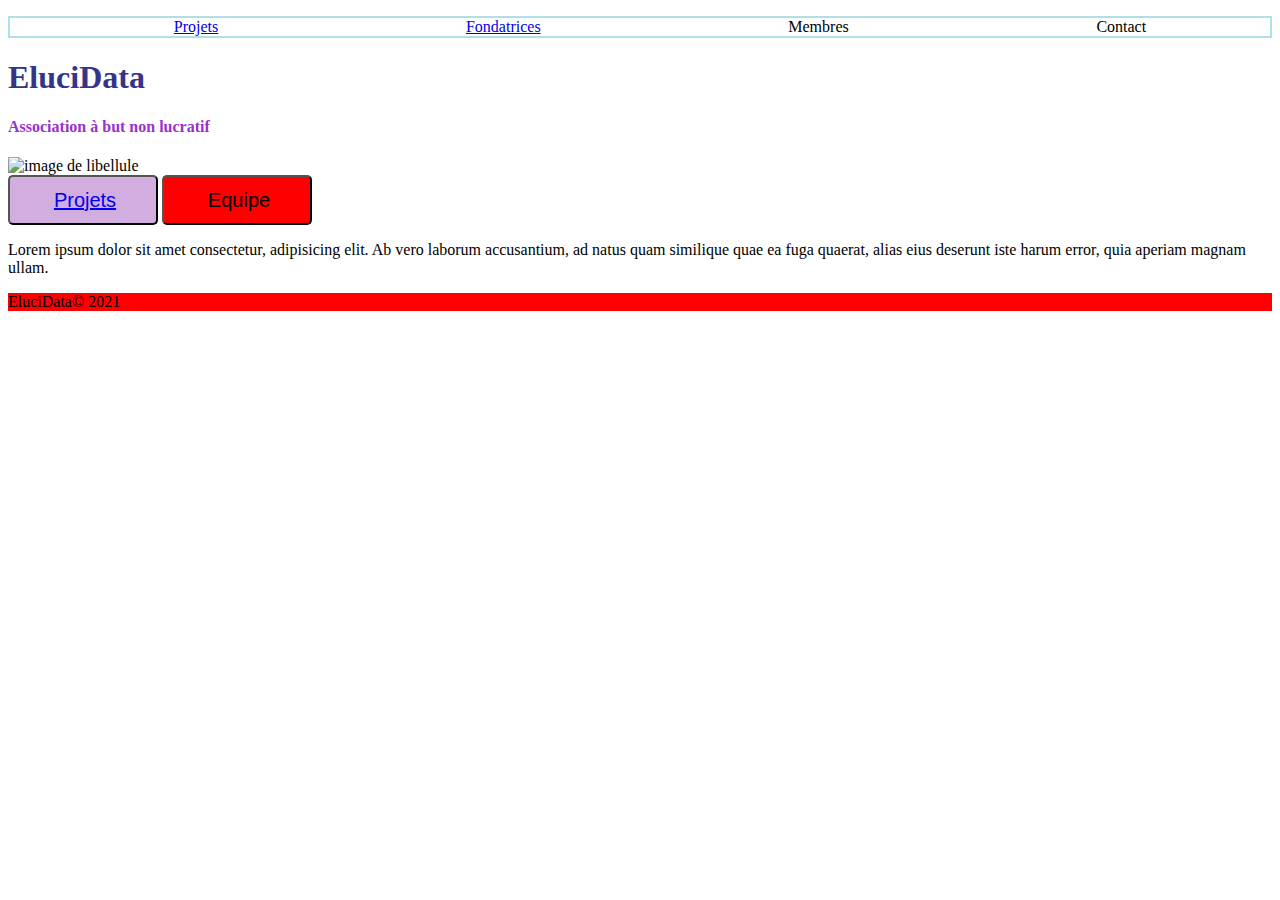
==== index.html @ 29186539 "Add files via upload" ====
<!DOCTYPE html>
<html lang="fr">
<head>
    <meta charset="UTF-8">
    <meta http-equiv="X-UA-Compatible" content="IE=edge">
    <meta name="viewport" content="width=device-width, initial-scale=1.0">
    <link rel="stylesheet" href="./style.css">
    <link rel="icon" href="">
    <title>EluciData</title>
</head>

<body>
    <header>
        <nav>
            <ul class="navbar">
                <li>
                    <a href="./projets.html" target="_blank">Projets</a>
                    </li>
                <li>
                    <a href="./projets.html#Fondatrices">Fondatrices</a>
                    </li>
                <li>Membres</li>
                <li>Contact</li>
            </ul>
        </nav>
    </header>
    
    <section>
        <h1>EluciData</h1>
        <h4>Association à but non lucratif</h4>
        <img src="https://www.startpage.com/av/proxy-image?piurl=https%3A%2F%2Fencrypted-tbn0.gstatic.com%2Fimages%3Fq%3Dtbn%3AANd9GcSyLoxev2G5coPyF-6sTD9xLsVR6ycrLU4pCGg9ab4cfC2FklVg%26s&sp=1633766978Tb87615d57166ab1f0eac74bfbcd896ea8f84e5b6e09262b04a8f673e10cdc660" alt="image de libellule">
    </section>
    <section>
        <button>
            <a href="./projets.html" target="_blank">Projets</a>
        </button> 

        <button class="box">Equipe</button>
    </section>
    <section>
        <p>Lorem ipsum dolor sit amet consectetur, adipisicing elit. Ab vero laborum accusantium, ad natus quam similique quae ea fuga quaerat, alias eius deserunt iste harum error, quia aperiam magnam ullam.</p>
    </section>

<footer>
    <p class="box">EluciData&copy; 2021</p>
</footer>

</body>
</html>
---- style.css ----
h1{
    color: rgb(52, 52, 136);
}

h4{
    color: darkorchid;
}

button{
    background-color: rgb(209, 173, 224);
    font: arial;
    font-size: 20px;
    width: 150px;
    height: 50px;
    border-radius: 5px;
    padding-left: 10px;

}

.box{
    background-color: red;
}

.navbar{
    display: flex;
    flex-direction: row;
    flex-wrap: nowrap;
    justify-content: space-around;
    align-items: stretch;
    align-content: space-around;
    list-style-type: none;
    border: powderblue solid 2px;
    
}
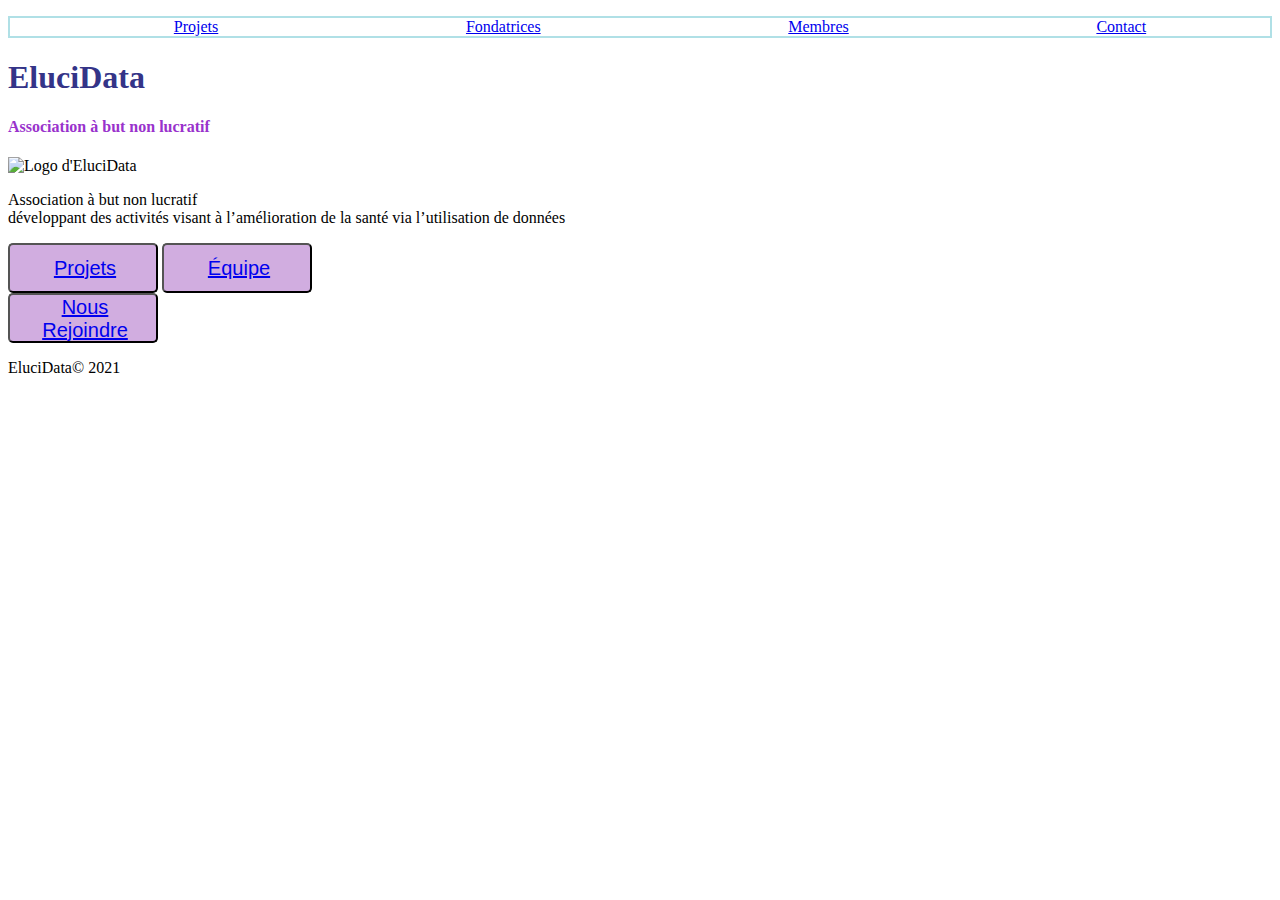
==== commit 4e08cd40: "Update index.html" ====
--- a/index.html
+++ b/index.html
@@ -17,10 +17,14 @@
                     <a href="./projets.html" target="_blank">Projets</a>
                     </li>
                 <li>
-                    <a href="./projets.html#Fondatrices">Fondatrices</a>
+                    <a href="./equipe.html#Fondatrices" target="_blank">Fondatrices</a>
                     </li>
-                <li>Membres</li>
-                <li>Contact</li>
+                <li>
+                    <a href="./equipe.html#Membres" target="_blank">Membres</a>
+                    </li>
+                <li>
+                    <a href="./contact.html" target="_blank">Contact</a>
+                    </li>
             </ul>
         </nav>
     </header>
@@ -28,22 +32,35 @@
     <section>
         <h1>EluciData</h1>
         <h4>Association à but non lucratif</h4>
-        <img src="https://www.startpage.com/av/proxy-image?piurl=https%3A%2F%2Fencrypted-tbn0.gstatic.com%2Fimages%3Fq%3Dtbn%3AANd9GcSyLoxev2G5coPyF-6sTD9xLsVR6ycrLU4pCGg9ab4cfC2FklVg%26s&sp=1633766978Tb87615d57166ab1f0eac74bfbcd896ea8f84e5b6e09262b04a8f673e10cdc660" alt="image de libellule">
+        <img src="https://zupimages.net/viewer.php?id=21/40/t03b.png" alt="Logo d'EluciData">
     </section>
     <section>
-        <button>
+        <p>
+            Association à but non lucratif 
+            <br>développant des activités 
+            visant à l’amélioration de la santé 
+            via l’utilisation de données
+        </p>
+    </section>
+    <section>
+        <button class="button_box">
             <a href="./projets.html" target="_blank">Projets</a>
         </button> 
 
-        <button class="box">Equipe</button>
+        <button class="button_box">
+            <a href="./equipe.html" target="_blank">Équipe</a>
+        </button>
     </section>
     <section>
-        <p>Lorem ipsum dolor sit amet consectetur, adipisicing elit. Ab vero laborum accusantium, ad natus quam similique quae ea fuga quaerat, alias eius deserunt iste harum error, quia aperiam magnam ullam.</p>
+        <button class="big_button_box">
+            <a href="./contact.html" target="_blank">Nous Rejoindre</a>
+        </button>        
     </section>
 
+
 <footer>
-    <p class="box">EluciData&copy; 2021</p>
+    <p>EluciData&copy; 2021</p>
 </footer>
 
 </body>
-</html>+</html>
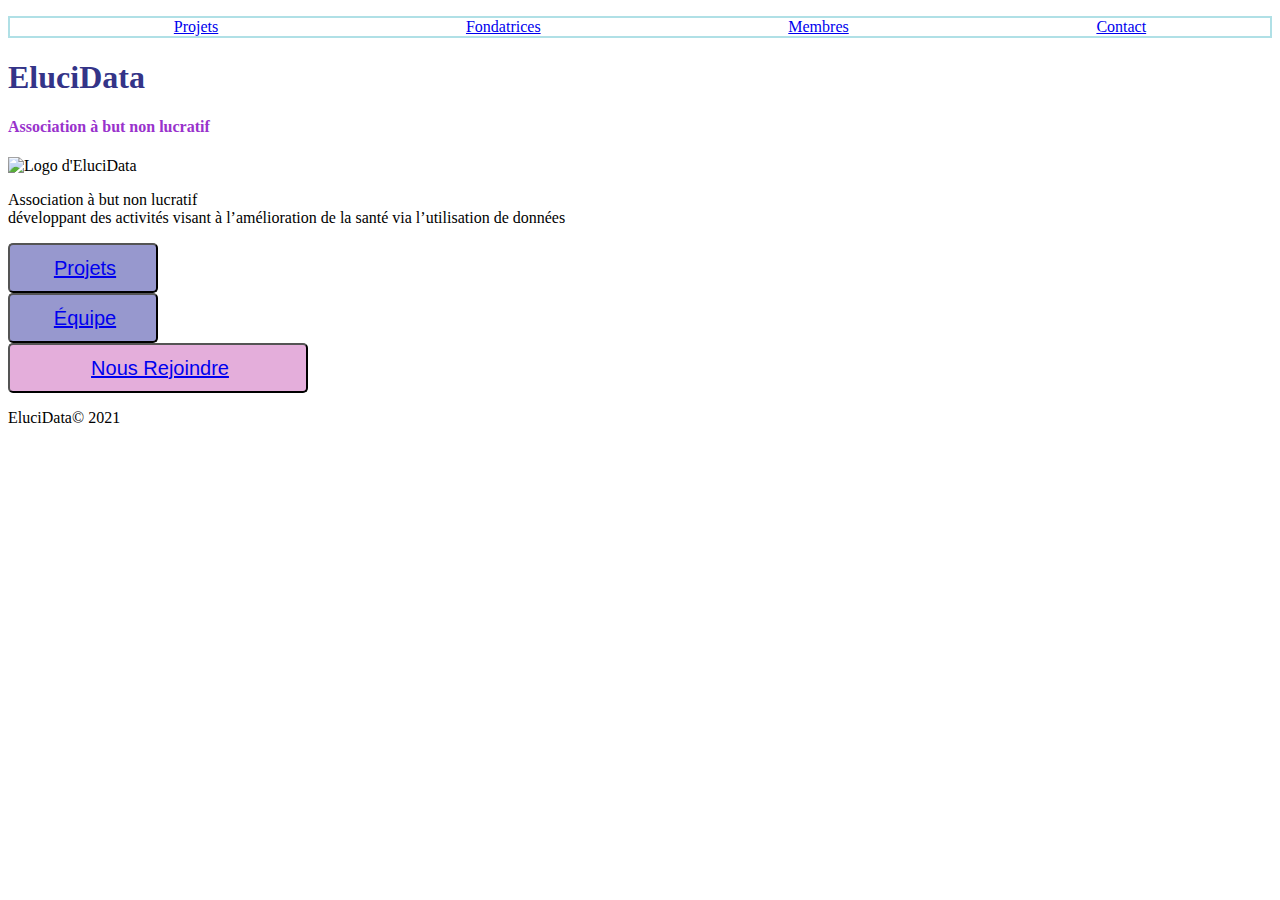
==== commit 93d1232a: "Update index.html" ====
--- a/index.html
+++ b/index.html
@@ -46,7 +46,8 @@
         <button class="button_box">
             <a href="./projets.html" target="_blank">Projets</a>
         </button> 
-
+    </section>
+    <section>
         <button class="button_box">
             <a href="./equipe.html" target="_blank">Équipe</a>
         </button>
--- a/style.css
+++ b/style.css
@@ -17,8 +17,14 @@
 
 }
 
-.box{
-    background-color: red;
+.button_box{
+    background-color: rgb(151, 152, 206);
+}
+
+.big_button_box{
+    background-color: rgb(228, 174, 219);
+    width: 300px;
+    height: 50px;
 }
 
 .navbar{
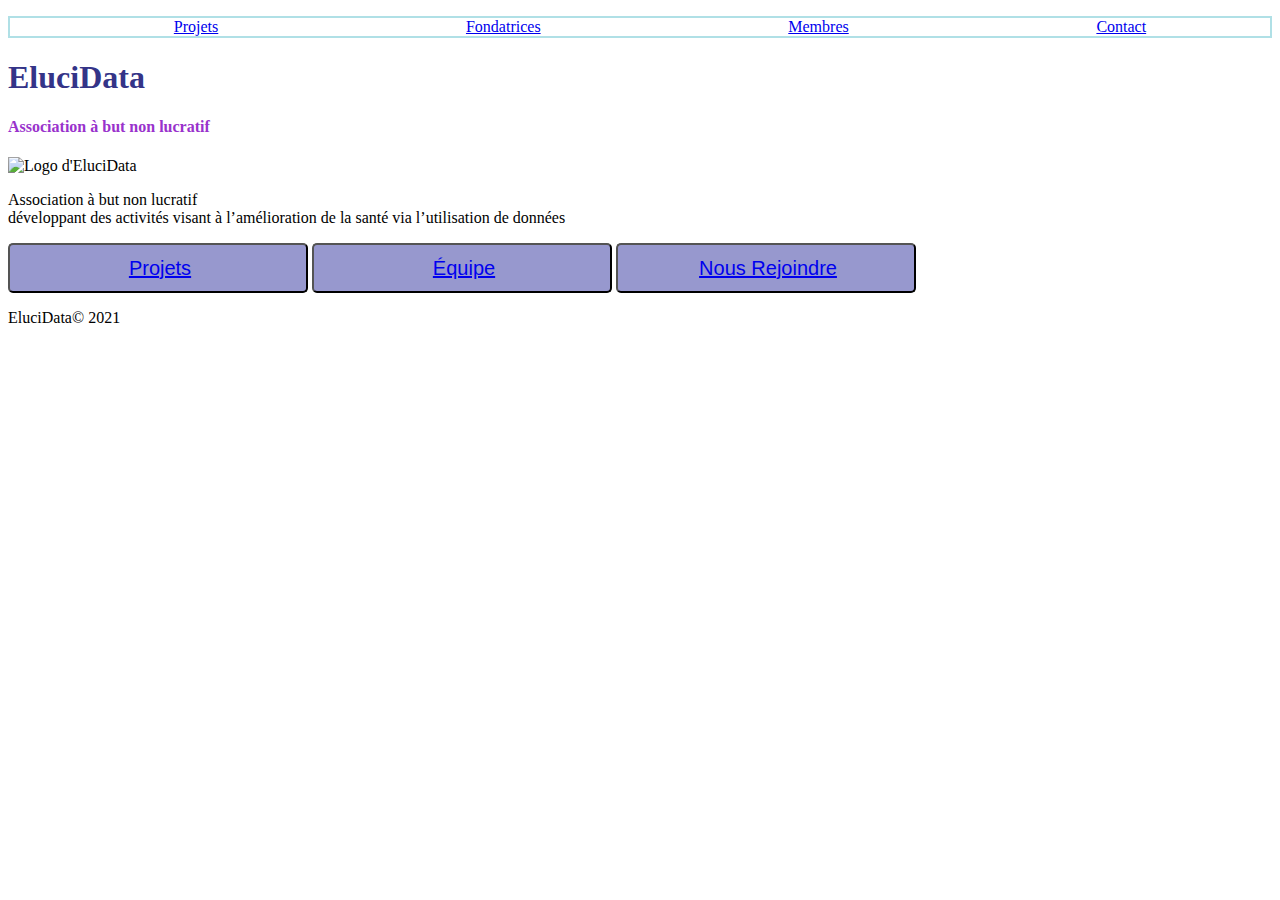
==== commit 0c720043: "Update index.html" ====
--- a/index.html
+++ b/index.html
@@ -46,14 +46,10 @@
         <button class="button_box">
             <a href="./projets.html" target="_blank">Projets</a>
         </button> 
-    </section>
-    <section>
         <button class="button_box">
             <a href="./equipe.html" target="_blank">Équipe</a>
         </button>
-    </section>
-    <section>
-        <button class="big_button_box">
+        <button class="button_box">
             <a href="./contact.html" target="_blank">Nous Rejoindre</a>
         </button>        
     </section>
--- a/style.css
+++ b/style.css
@@ -10,7 +10,7 @@
     background-color: rgb(209, 173, 224);
     font: arial;
     font-size: 20px;
-    width: 150px;
+    width: 300px;
     height: 50px;
     border-radius: 5px;
     padding-left: 10px;
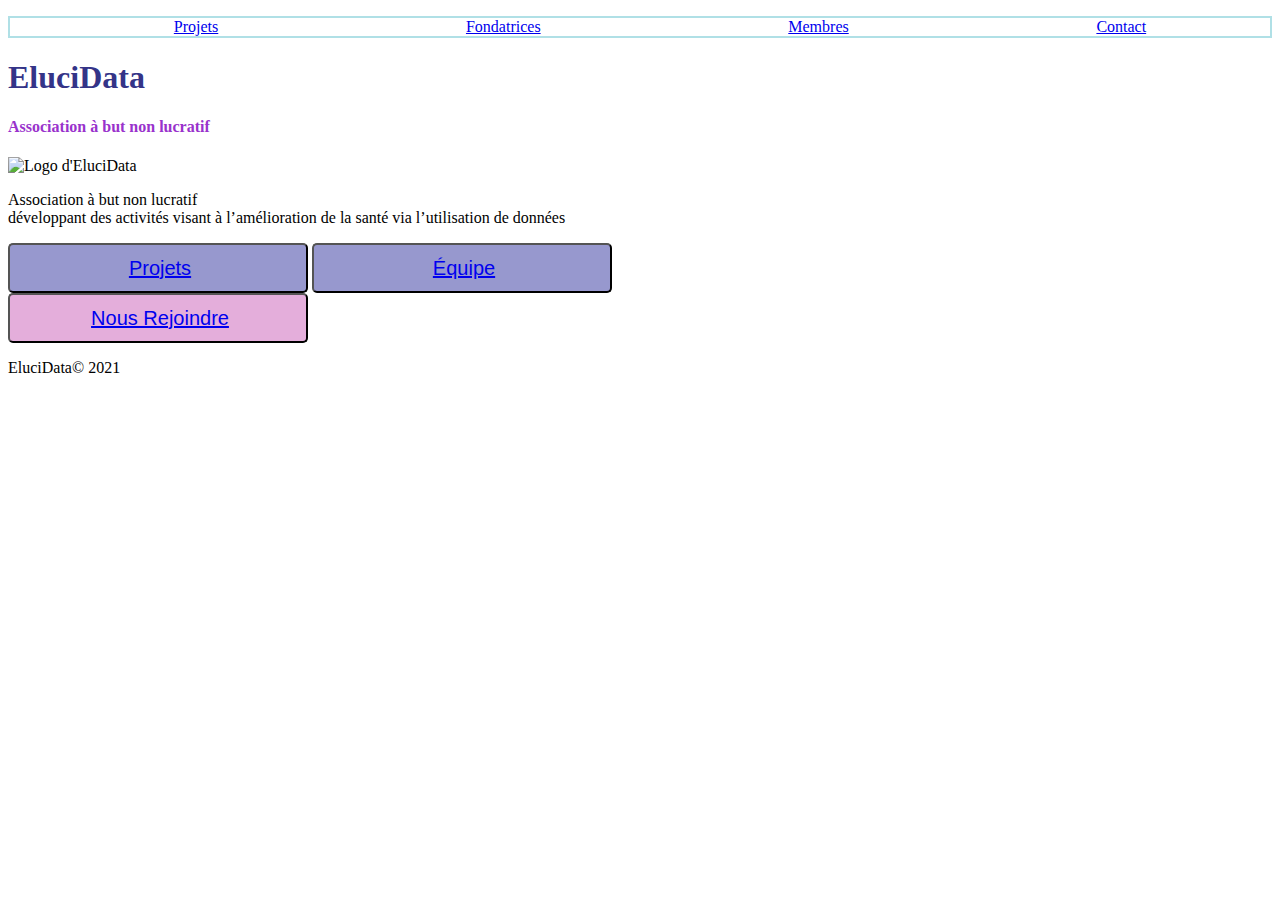
==== commit 3ebfeafe: "Update index.html" ====
--- a/index.html
+++ b/index.html
@@ -49,7 +49,9 @@
         <button class="button_box">
             <a href="./equipe.html" target="_blank">Équipe</a>
         </button>
-        <button class="button_box">
+    </section>
+    <section>
+        <button class="big_button_box">
             <a href="./contact.html" target="_blank">Nous Rejoindre</a>
         </button>        
     </section>
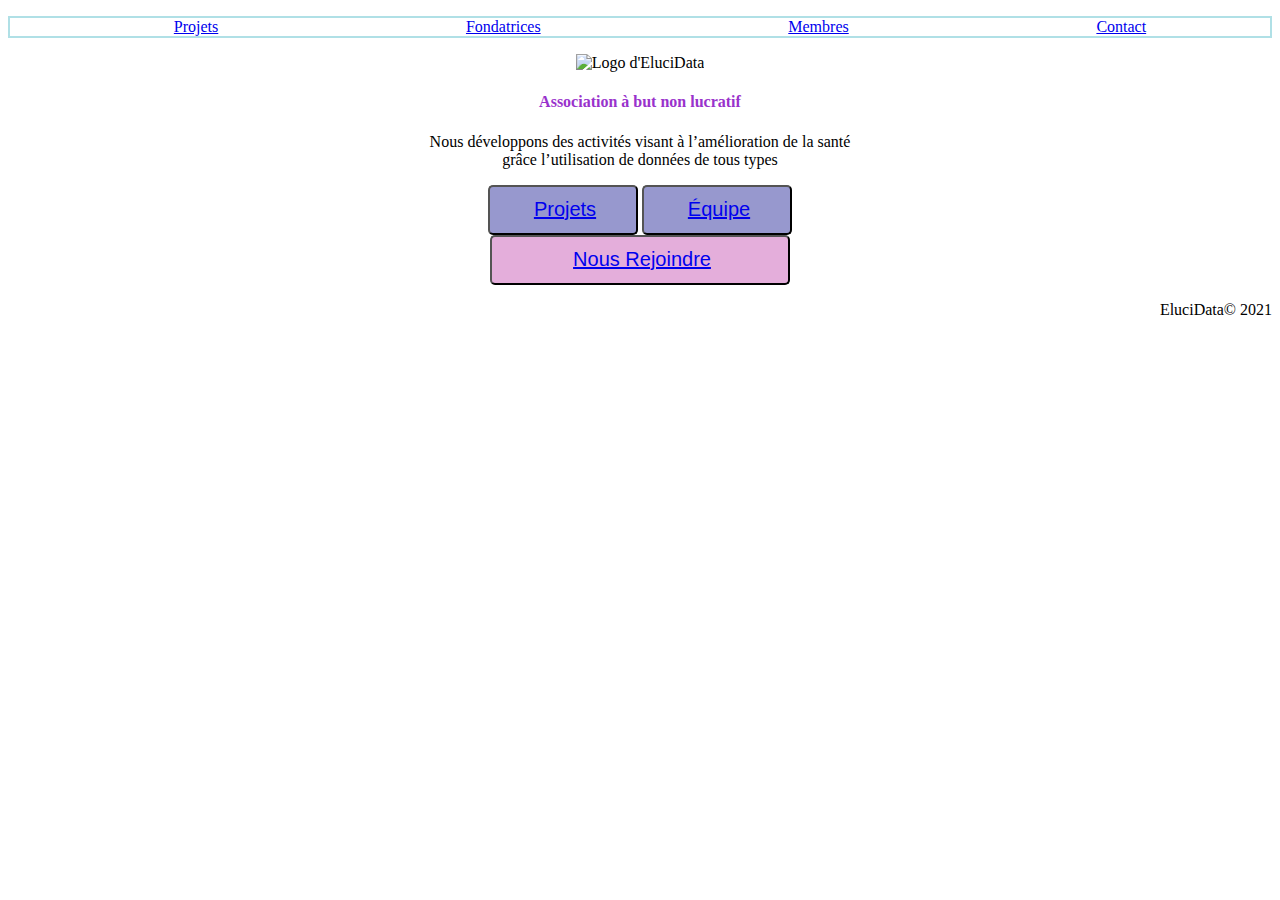
==== commit 2e8d25e9: "Update index.html" ====
--- a/index.html
+++ b/index.html
@@ -30,19 +30,28 @@
     </header>
     
     <section>
-        <h1>EluciData</h1>
+        <center>
+        <img class="img_logo" src="https://i.ibb.co/FDrh24q/Capture-d-e-cran-2021-10-08-a-10-57-20.png" 
+        width="200" 
+        height="200"
+        alt="Logo d'EluciData">
         <h4>Association à but non lucratif</h4>
-        <img src="https://zupimages.net/viewer.php?id=21/40/t03b.png" alt="Logo d'EluciData">
+        </center>
     </section>
     <section>
+        <center>
         <p>
-            Association à but non lucratif 
-            <br>développant des activités 
+            Nous développons des activités 
             visant à l’amélioration de la santé 
-            via l’utilisation de données
+            <br>grâce l’utilisation de données de tous types
+            
+
         </p>
+        </center>
     </section>
+    <center>
     <section>
+        
         <button class="button_box">
             <a href="./projets.html" target="_blank">Projets</a>
         </button> 
@@ -55,10 +64,11 @@
             <a href="./contact.html" target="_blank">Nous Rejoindre</a>
         </button>        
     </section>
+    </center>
 
 
 <footer>
-    <p>EluciData&copy; 2021</p>
+    <p align="right">EluciData&copy; 2021</p>
 </footer>
 
 </body>
--- a/style.css
+++ b/style.css
@@ -10,8 +10,6 @@
     background-color: rgb(209, 173, 224);
     font: arial;
     font-size: 20px;
-    width: 300px;
-    height: 50px;
     border-radius: 5px;
     padding-left: 10px;
 
@@ -19,6 +17,8 @@
 
 .button_box{
     background-color: rgb(151, 152, 206);
+    width: 150px;
+    height: 50px;
 }
 
 .big_button_box{
